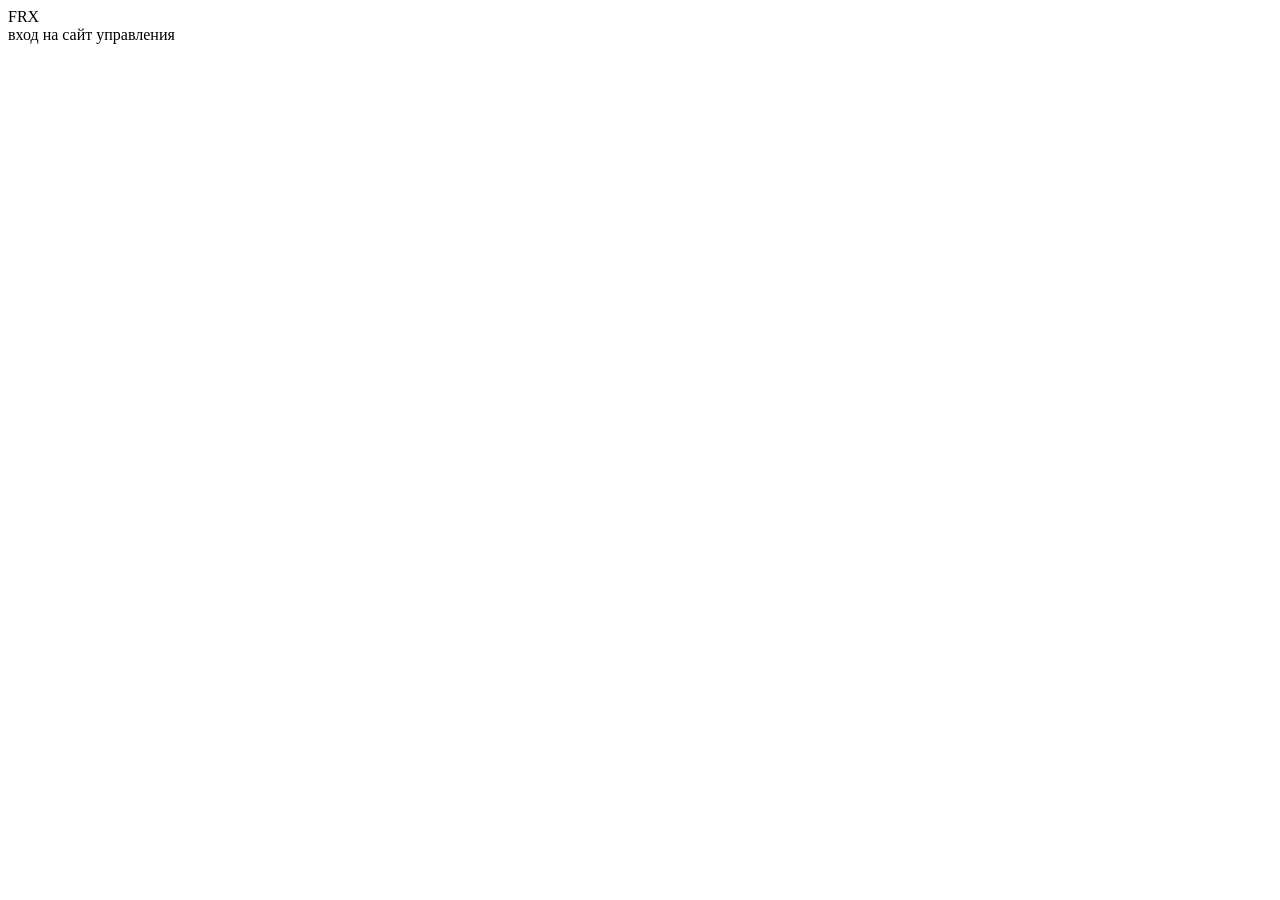
==== core/web/static/login.html @ 76cd9954 "initial FRX userbot setup" ====
<!doctype html>
<html lang="ru">
<head>
  <meta charset="utf-8">
  <meta name="viewport" content="width=device-width, initial-scale=1">
  <meta name="robots" content="noindex">
  <title>frx — вход</title>
  <link rel="icon" href="data:image/svg+xml,%3Csvg xmlns='http://www.w3.org/2000/svg' viewBox='0 0 32 32'%3E%3Ccircle cx='16' cy='16' r='7' fill='%23fff' fill-opacity='.9'/%3E%3C/svg%3E">
  <link rel="stylesheet" href="/static/style.css">
  <link rel="stylesheet" href="/static/accent.css">
  <link rel="stylesheet" href="/static/login.css">
</head>
<body>
  <div id="bg"></div>
  <main class="lg">
    <div class="glass lg-box">
      <div class="lg-word">FRX</div>
      <div class="lg-sub">вход на сайт управления</div>
      <div id="lg-tg" class="lg-step" hidden><div class="lg-note">вход через Telegram…</div></div>
      <div id="lg-closed" class="lg-step" hidden>
        <div class="lg-lock" aria-hidden="true"></div>
        <div class="lg-title">вход закрыт</div>
        <div class="lg-note">Напишите <code>.web</code> в любом чате Telegram — придёт код, и вход откроется на 10 минут для одного устройства. Эта страница откроется сама.</div>
      </div>
      <div id="lg-code" class="lg-step" hidden>
        <div class="lg-note" id="lg-where">Код из 5 цифр — в ЛС от вашего бота (без бота — в «Избранном»).</div>
        <input class="field lg-input" id="lg-input" inputmode="numeric" pattern="[0-9]*" maxlength="5" autocomplete="one-time-code" placeholder="•••••" aria-label="код из Telegram">
        <button class="btn primary lg-wide" id="lg-go" type="button">войти</button>
        <button class="link lg-again" id="lg-again" type="button">прислать новый код</button>
        <div class="lg-left" id="lg-left"></div>
      </div>
      <div class="lg-msg" id="lg-msg" role="status"></div>
    </div>
  </main>
  <script src="/static/login.js"></script>
</body>
</html>
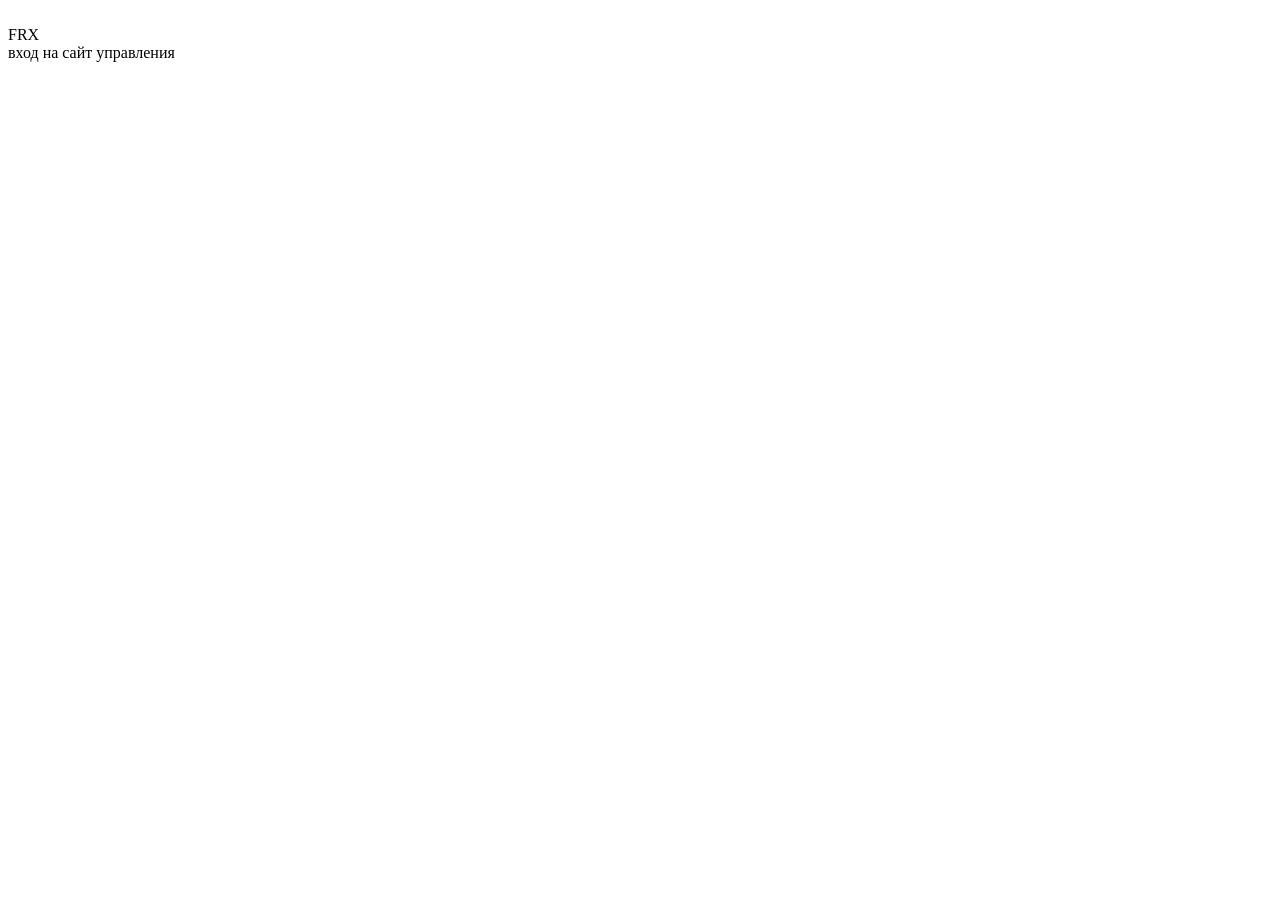
==== commit cadb9da9: "update" ====
--- a/core/web/static/login.html
+++ b/core/web/static/login.html
@@ -5,7 +5,8 @@
   <meta name="viewport" content="width=device-width, initial-scale=1">
   <meta name="robots" content="noindex">
   <title>frx — вход</title>
-  <link rel="icon" href="data:image/svg+xml,%3Csvg xmlns='http://www.w3.org/2000/svg' viewBox='0 0 32 32'%3E%3Ccircle cx='16' cy='16' r='7' fill='%23fff' fill-opacity='.9'/%3E%3C/svg%3E">
+  <link rel="icon" href="data:image/svg+xml,%3Csvg xmlns='http://www.w3.org/2000/svg' viewBox='30 28 48 52'%3E%3Cdefs%3E%3ClinearGradient id='a' x1='0' y1='0' x2='1' y2='1'%3E%3Cstop offset='0' stop-color='%23ff2a1c'/%3E%3Cstop offset='.55' stop-color='%23ff5a14'/%3E%3Cstop offset='1' stop-color='%23ff8a00'/%3E%3C/linearGradient%3E%3C/defs%3E%3Cpath fill='url(%23a)' d='M38,32h34l-5,8h-21v10h17l-5,8h-12v18h-8z'/%3E%3Cpath fill='%23ff8a00' fill-opacity='.6' d='M60,62l12,7l-12,7z'/%3E%3C/svg%3E">
+  <link rel="apple-touch-icon" href="/static/icon.png">
   <link rel="stylesheet" href="/static/style.css">
   <link rel="stylesheet" href="/static/accent.css">
   <link rel="stylesheet" href="/static/login.css">
@@ -14,6 +15,7 @@
   <div id="bg"></div>
   <main class="lg">
     <div class="glass lg-box">
+      <img class="lg-mark" src="/static/logo.svg" alt="" aria-hidden="true">
       <div class="lg-word">FRX</div>
       <div class="lg-sub">вход на сайт управления</div>
       <div id="lg-tg" class="lg-step" hidden><div class="lg-note">вход через Telegram…</div></div>
